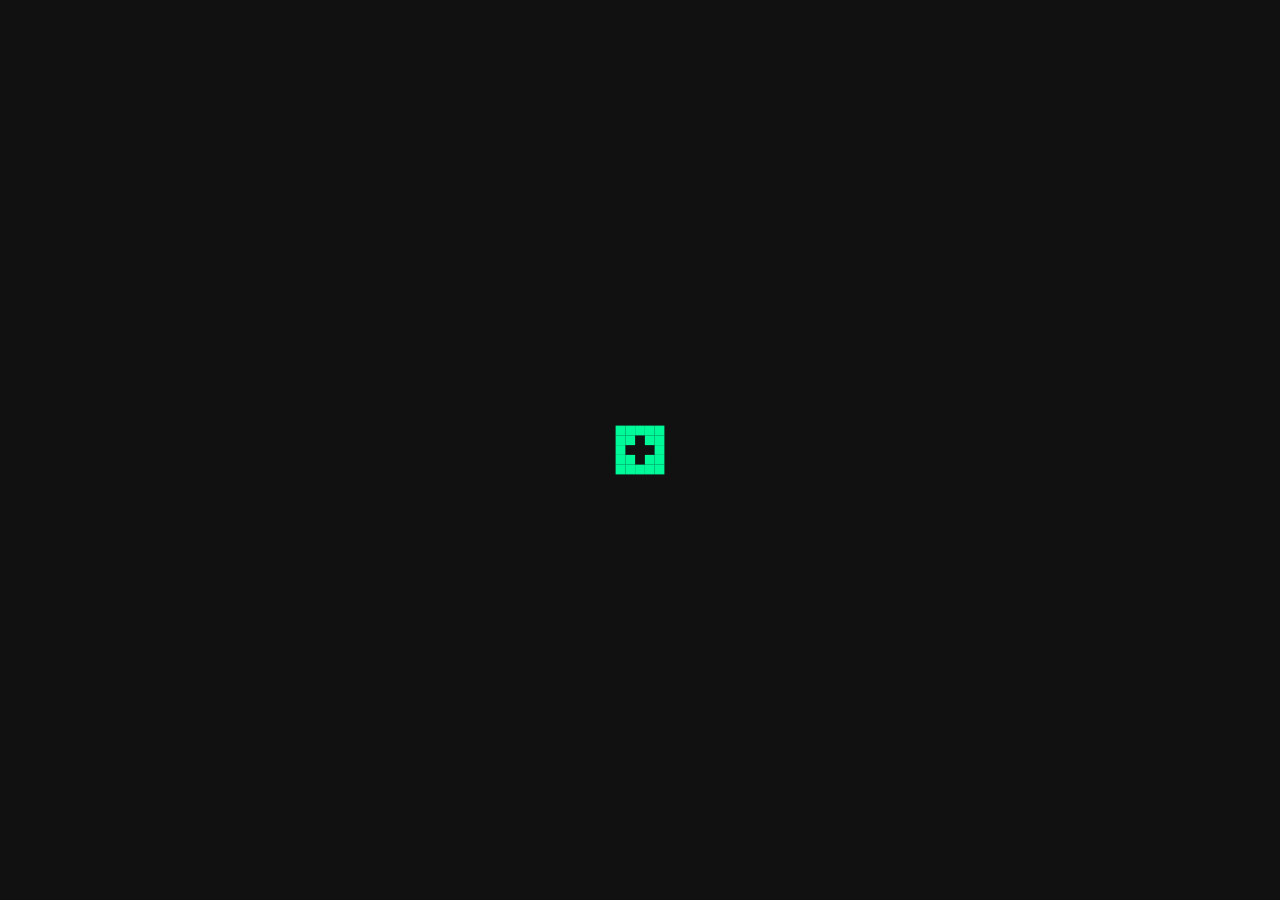
==== automat2/index.html @ 7b279162 "conway automat" ====
<html>
<head>
  <meta charset="utf-8">
  <link rel="stylesheet" type="text/css" href="www_automat2/css/index.css">
  <title>automat2</title>
  <script src="www_automat2/js/index.js"></script>
</head>
<body>
  <div class="wrapper"></div>
</body>
</html>
---- automat2/www_automat2/css/index.css ----
body {
  font-family: "Courier New", Courier, monospace;
  font-size: 12px;
  background-color: #111;
  color: white;
}

canvas {
  image-rendering: pixelated;
}

.wrapper {
  position: absolute;
  left: 0;
  top: 0;
  width: 100%;
  height: 100%;
  display: flex;
  justify-content: center;
  align-items: center;
}
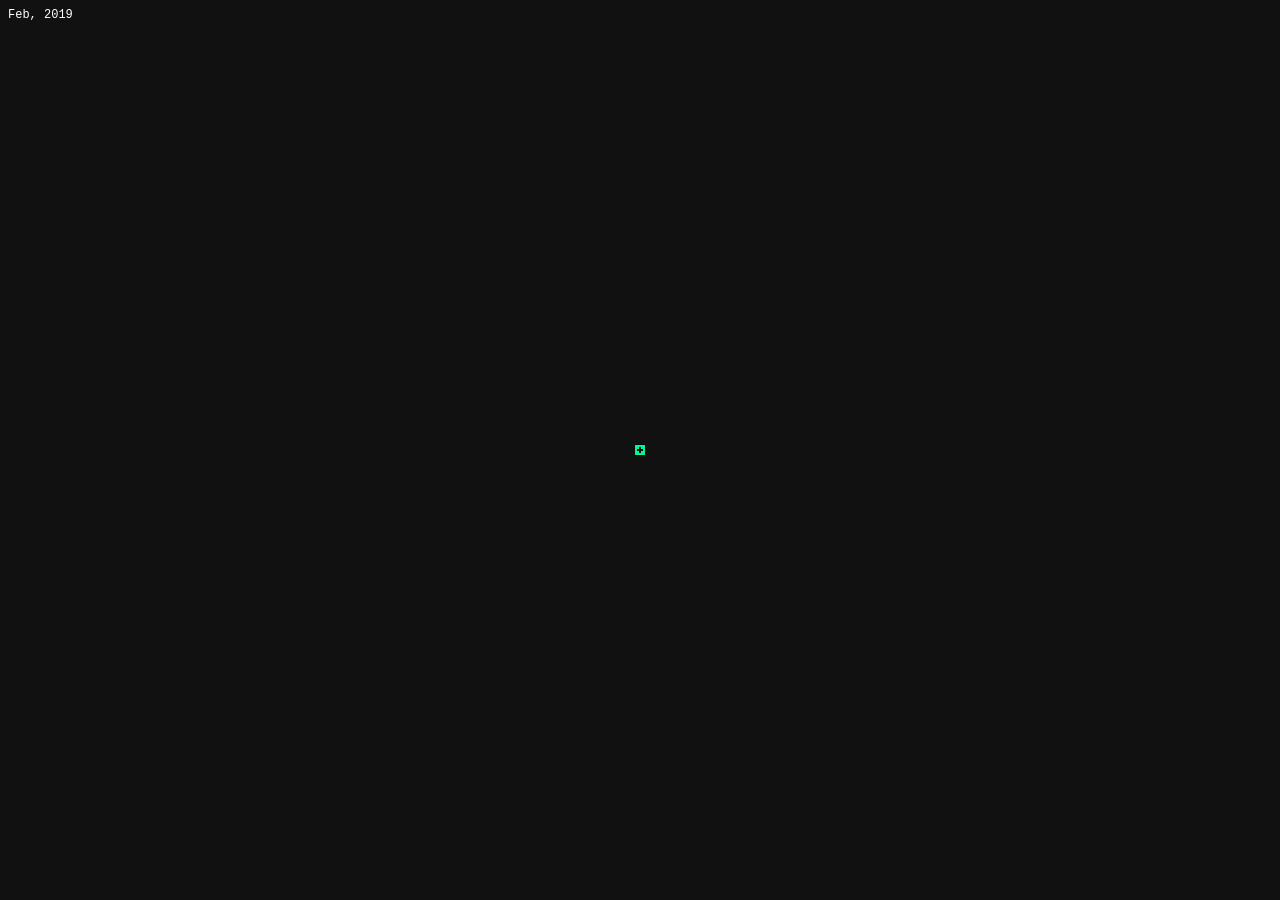
==== commit 6d4e55d2: "1" ====
--- a/automat2/index.html
+++ b/automat2/index.html
@@ -6,6 +6,7 @@
   <script src="www_automat2/js/index.js"></script>
 </head>
 <body>
+  Feb, 2019
   <div class="wrapper"></div>
 </body>
 </html>
